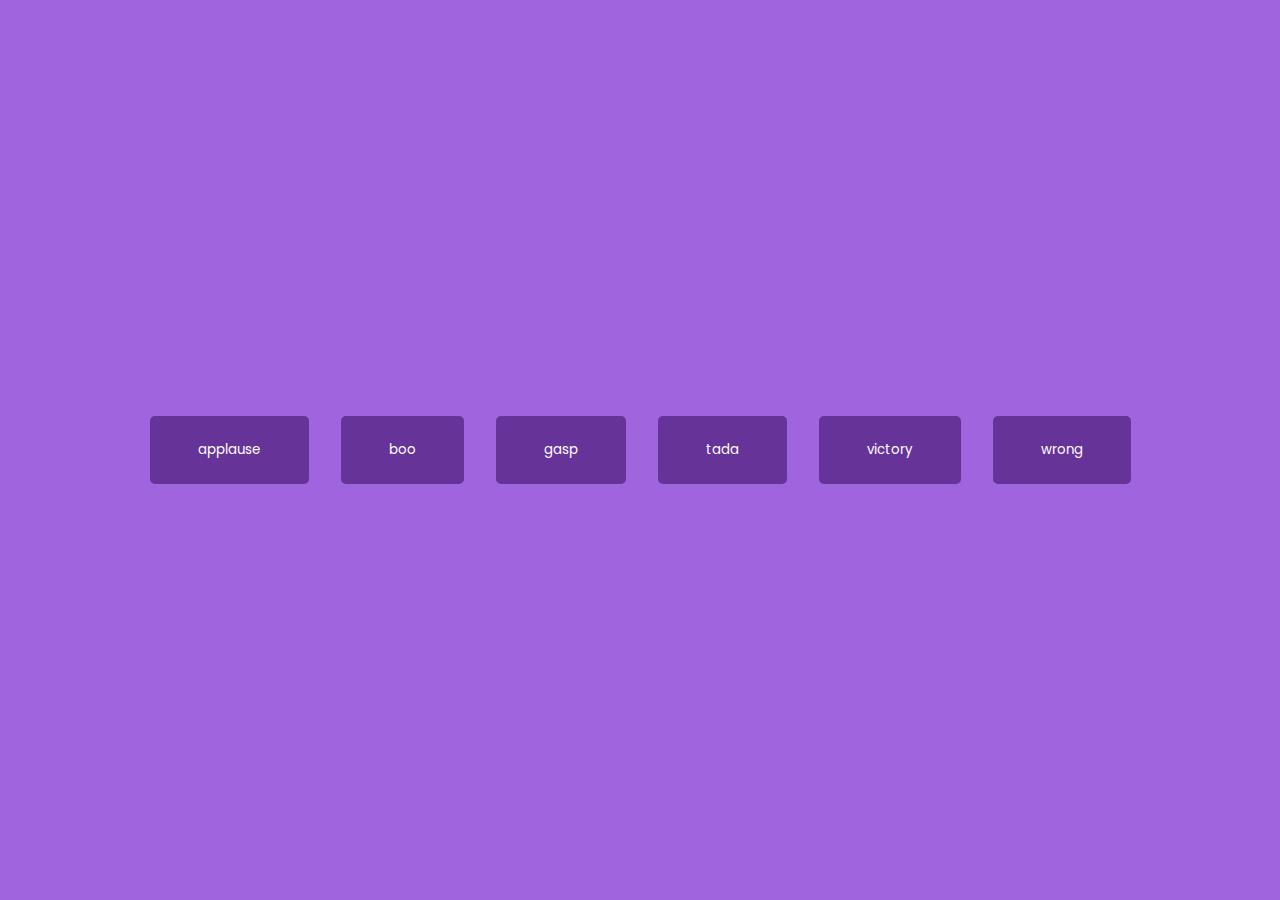
==== index.html @ d6e93df5 "initial commit" ====
<!DOCTYPE html>
<HTML lang="en">
    <head>
        <meta charset="UTF-8">
        <meta name="viewport"
        content="width=device-width, initial-scale=1.0">
        <link rel="stylesheet" href="https://cdnjs.cloudflare.com/ajax/libs/font-awesome/6.0.0/css/all.min.css" 
        integrity="sha512-9usAa10IRO0HhonpyAIVpjrylPvoDwiPUiKdWk5t3PyolY1cOd4DSE0Ga+ri4AuTroPR5aQvXU9xC6qOPnzFeg==" 
        crossorigin="anonymous" referrerpolicy="no-referrer" />
        <link rel="stylesheet" href="style.css">
        <title>Sound Board</title>

    </head>
    <body>
        <audio src="sounds/applause.htm" id="applause"></audio>
        <audio src="sounds/boo.htm" id="boo"></audio>
        <audio src="sounds/gasp.htm" id="gasp"></audio>
        <audio src="sounds/tada.htm" id="tada"></audio>
        <audio src="sounds/victory.htm" id="victory"></audio>
        <audio src="sounds/wrong.htm" id="wrong"></audio>

        <div id="buttons"></div>

        <script src="script.js"></script>
    </body>
</HTML>
---- style.css ----
@import url('https://fonts.googleapis.com/css2?family=Poppins:wght@200;400&display=swap');
*{
    box-sizing: border-box;
}
body{
    background-color: rgb(161, 100, 223);
    font-family: 'Poppins', sans-serif;
    display: flex;
    flex-wrap: wrap;
    align-items: center;
    justify-content: center;
    text-align: center;
    height: 100vh;
    overflow: hidden;
    margin: 0;
}
.btn{
    background-color: rebeccapurple;
    border-radius: 5px;
    border: none;
    color: white;
    margin: 1rem;
    padding: 1.5rem 3rem;
    font-family: inherit;
}
.btn:focus{
    cursor: pointer;
}
.btn:hover{
    opacity: 0.7;
}
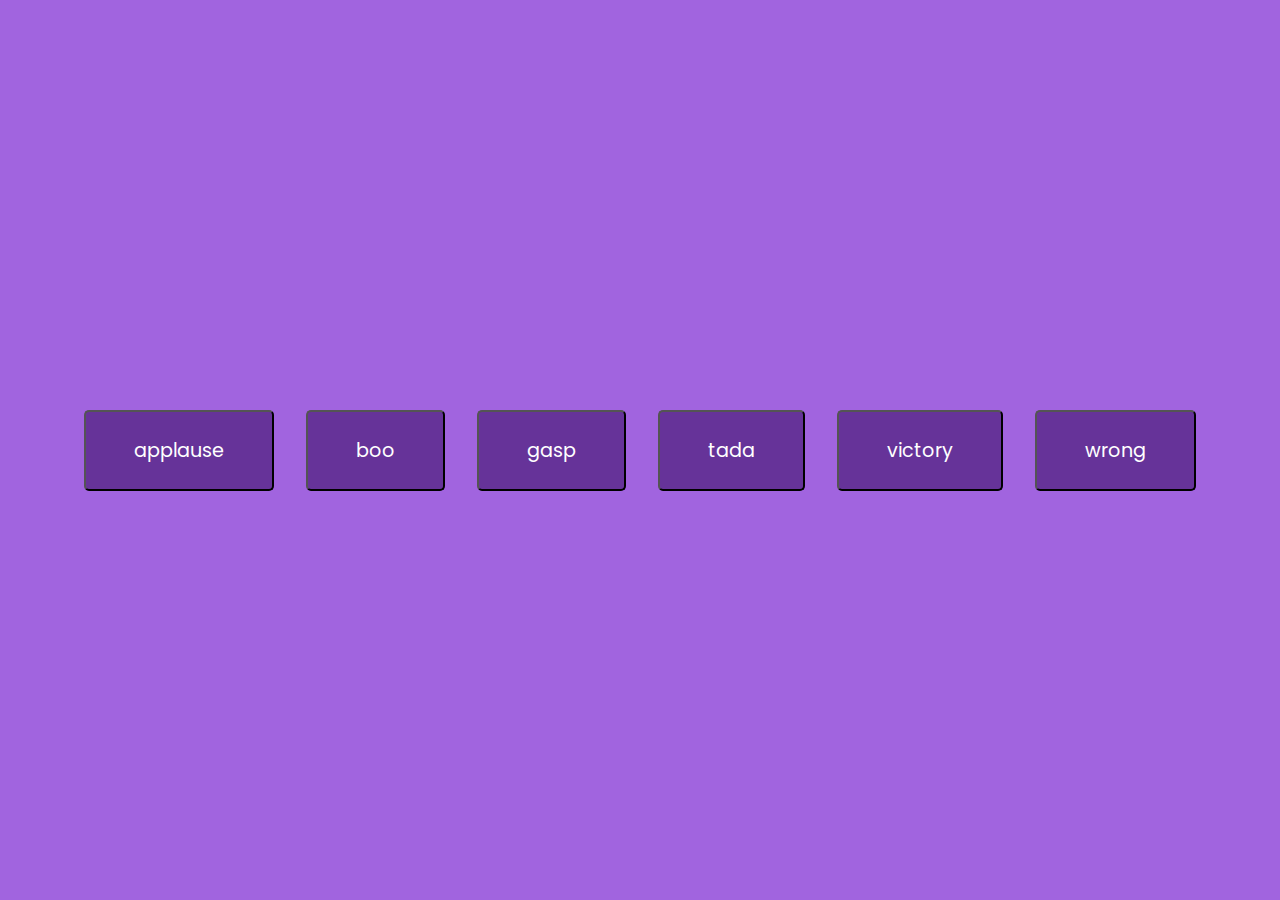
==== commit ddf745cc: "js implemented" ====
--- a/index.html
+++ b/index.html
@@ -1,26 +1,22 @@
+
 <!DOCTYPE html>
-<HTML lang="en">
-    <head>
-        <meta charset="UTF-8">
-        <meta name="viewport"
-        content="width=device-width, initial-scale=1.0">
-        <link rel="stylesheet" href="https://cdnjs.cloudflare.com/ajax/libs/font-awesome/6.0.0/css/all.min.css" 
-        integrity="sha512-9usAa10IRO0HhonpyAIVpjrylPvoDwiPUiKdWk5t3PyolY1cOd4DSE0Ga+ri4AuTroPR5aQvXU9xC6qOPnzFeg==" 
-        crossorigin="anonymous" referrerpolicy="no-referrer" />
-        <link rel="stylesheet" href="style.css">
-        <title>Sound Board</title>
+<html lang="en">
+  <head>
+    <meta charset="UTF-8" />
+    <meta name="viewport" content="width=device-width, initial-scale=1.0" />
+    <link rel="stylesheet" href="style.css" />
+    <title>Sound Board</title>
+  </head>
+  <body>
+    <audio src="/sounds/applause.htm" id="applause"></audio>
+    <audio src="/sounds/boo.htm" id="boo"></audio>
+    <audio src="/sounds/gasp.htm" id="gasp"></audio>
+    <audio src="/sounds/tada.htm" id="tada"></audio>
+    <audio src="/sounds/victory.htm" id="victory"></audio>
+    <audio src="/sounds/wrong.htm" id="wrong"></audio>
 
-    </head>
-    <body>
-        <audio src="sounds/applause.htm" id="applause"></audio>
-        <audio src="sounds/boo.htm" id="boo"></audio>
-        <audio src="sounds/gasp.htm" id="gasp"></audio>
-        <audio src="sounds/tada.htm" id="tada"></audio>
-        <audio src="sounds/victory.htm" id="victory"></audio>
-        <audio src="sounds/wrong.htm" id="wrong"></audio>
+    <div id="buttons"></div>
+    <script src="script.js"></script>
+  </body>
+</html>
 
-        <div id="buttons"></div>
-
-        <script src="script.js"></script>
-    </body>
-</HTML>--- a/style.css
+++ b/style.css
@@ -1,31 +1,37 @@
 @import url('https://fonts.googleapis.com/css2?family=Poppins:wght@200;400&display=swap');
-*{
-    box-sizing: border-box;
+
+* {
+  box-sizing: border-box;
 }
-body{
-    background-color: rgb(161, 100, 223);
-    font-family: 'Poppins', sans-serif;
-    display: flex;
-    flex-wrap: wrap;
-    align-items: center;
-    justify-content: center;
-    text-align: center;
-    height: 100vh;
-    overflow: hidden;
-    margin: 0;
+
+body {
+  background-color: rgb(161, 100, 223);
+  font-family: 'Poppins', sans-serif;
+  display: flex;
+  flex-wrap: wrap;
+  align-items: center;
+  justify-content: center;
+  text-align: center;
+  height: 100vh;
+  overflow: hidden;
+  margin: 0;
 }
 .btn{
     background-color: rebeccapurple;
     border-radius: 5px;
-    border: none;
+    border: non;
     color: white;
     margin: 1rem;
     padding: 1.5rem 3rem;
+    font-size: 1.2rem;
     font-family: inherit;
+    cursor: pointer;
+    outline: none;
 }
 .btn:focus{
-    cursor: pointer;
+    outline: none;
 }
 .btn:hover{
     opacity: 0.7;
-}+}
+
